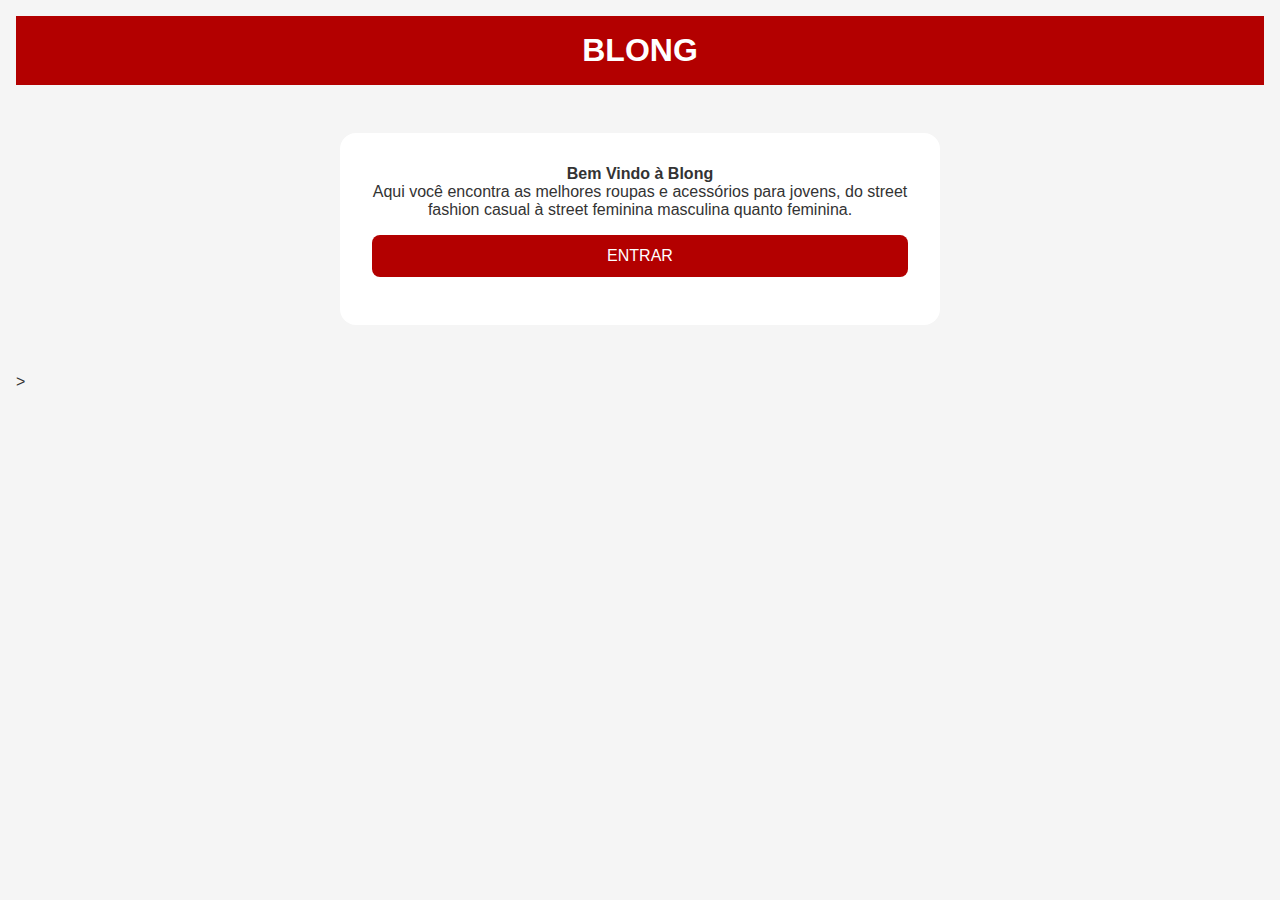
==== index.html @ 4d4e13c4 "Add files via upload" ====
<!DOCTYPE html>
<html lang="pt-br">
<head>
  <meta charset="UTF-8" />
  <meta name="viewport" content="width=device-width, initial-scale=1.0" />
  <title>Blong - Início</title>
  <link rel="stylesheet" href="estilo.css" />
</head>
<body class="tela-inicial">
  <header>
    <h1>BLONG</h1>
  </header>
  <section class="box">
    <p><strong>Bem Vindo à Blong</strong></p>
    <p>Aqui você encontra as melhores roupas e acessórios para jovens, do street fashion casual à street feminina masculina quanto feminina.</p>
    <a href="menu.html" class="botao">ENTRAR</a>
  </section>
</body>
</html>
>
---- estilo.css ----
/* Reset básico */
* {
    margin: 0;
    padding: 0;
    box-sizing: border-box;
  }
  
  body {
    font-family: Arial, sans-serif;
    background: #f5f5f5;
    color: #333;
    padding: 1rem;
  }
  
  header {
    background: #b30000;
    color: white;
    padding: 1rem;
    text-align: center;
  }
  
  h1 {
    font-size: 2rem;
  }
  
  .botao, button {
    display: block;
    background-color: #b30000;
    color: white;
    padding: 0.75rem 1rem;
    margin: 1rem auto;
    border: none;
    border-radius: 0.5rem;
    cursor: pointer;
    text-align: center;
    text-decoration: none;
  }
  
  .tela-inicial .box {
    background: white;
    padding: 2rem;
    border-radius: 1rem;
    text-align: center;
    max-width: 600px;
    margin: 3rem auto;
  }
  
  .navegacao {
    display: flex;
    justify-content: center;
    gap: 2rem;
    margin-top: 1rem;
  }
  
  main {
    max-width: 1000px;
    margin: 2rem auto;
  }
  
  .grid-produtos {
    display: grid;
    grid-template-columns: repeat(auto-fit, minmax(150px, 1fr));
    gap: 1rem;
    margin-top: 1rem;
  }
  
  .produto {
    background: white;
    padding: 1rem;
    border-radius: 0.5rem;
    text-align: center;
    box-shadow: 0 0 5px rgba(0,0,0,0.1);
  }
  
  .form-box {
    max-width: 400px;
    background: white;
    margin: 3rem auto;
    padding: 2rem;
    border-radius: 1rem;
  }
  
  .form-box form {
    display: flex;
    flex-direction: column;
    gap: 1rem;
  }
  
  input {
    padding: 0.5rem;
    border-radius: 0.5rem;
    border: 1px solid #ccc;
  }
  
  .produto-detalhe {
    background: white;
    padding: 2rem;
    border-radius: 1rem;
    max-width: 700px;
    margin: 2rem auto;
    text-align: center;
  }
  
  .imagem-produto {
    width: 100%;
    max-width: 300px;
    margin: 1rem auto;
    display: block;
  }
  .grid-produtos .imagem-produto {
    width: 100%;
    max-width: 150px;
    margin: 0 auto 1rem;
    display: block;
  }
  
  .icon-carrinho {
    position: absolute;
    right: 1rem;
    top: 1.5rem;
    font-size: 1.5rem;
    color: white;
    text-decoration: none;
  }
  
  @media screen and (max-width: 600px) {
    .grid-produtos {
      grid-template-columns: 1fr 1fr;
    }
  
    .navegacao {
      flex-direction: column;
      gap: 1rem;
    }
  
    .produto-detalhe, .form-box, .tela-inicial .box {
      padding: 1rem;
    }
  }
  
  .secao-titulo {
    text-align: center;
    color: #b30000;
    font-weight: bold;
    font-size: 1.2rem;
    margin: 2rem 0 1rem;
    letter-spacing: 1px;
  }
  
  .carrossel {
    display: flex;
    overflow-x: auto;
    gap: 1rem;
    scroll-snap-type: x mandatory;
    padding: 1rem 0;
  }
  
  .item-carrossel {
    flex: 0 0 auto;
    scroll-snap-align: start;
    background: white;
    border-radius: 0.5rem;
    box-shadow: 0 0 5px rgba(0,0,0,0.1);
    padding: 0.5rem;
  }
  
  .item-carrossel img {
    height: 150px;
    width: auto;
    display: block;
  }


  .logo {
    height: 50px;
    margin-bottom: 0.5rem;
    display: block;
    margin-left: auto;
    margin-right: auto;
  }
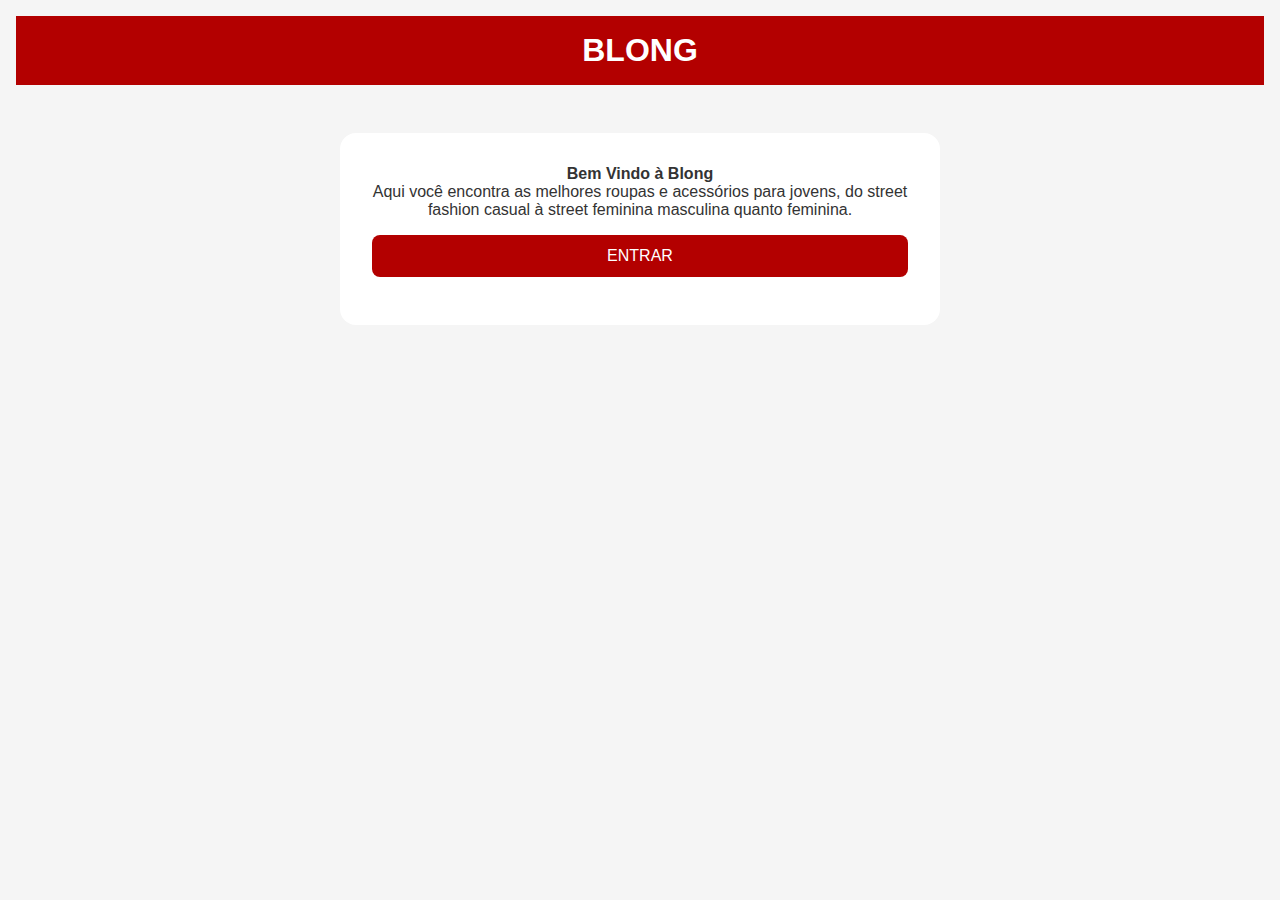
==== commit 9142a0fa: "Update index.html" ====
--- a/index.html
+++ b/index.html
@@ -17,4 +17,4 @@
   </section>
 </body>
 </html>
->
+
